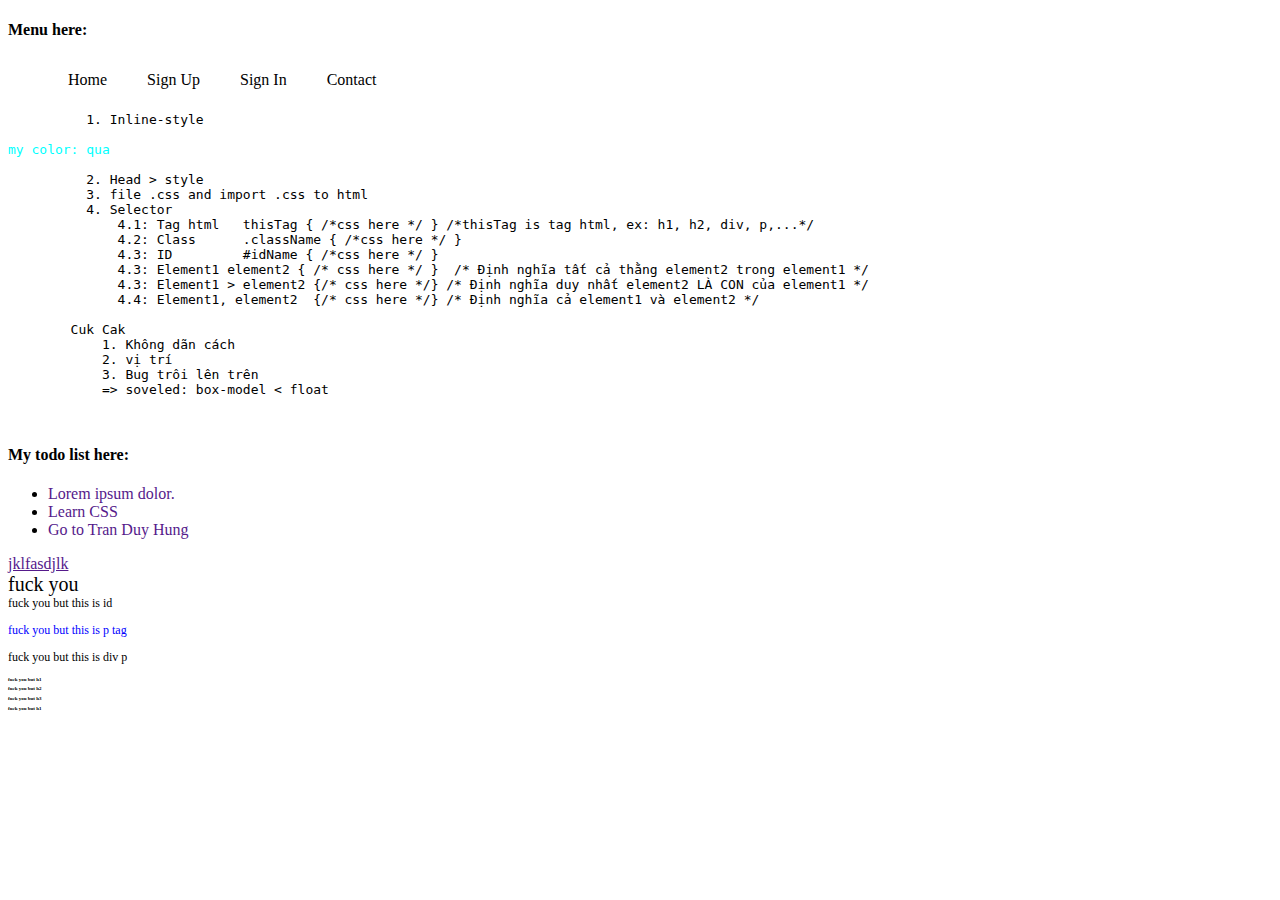
==== index1.html @ 56ecd362 "first commit" ====
<!DOCTYPE html>
<html>
<head>
    <title>Untitled Document</title>
    <meta charset="UTF-8">
    <meta name="description" content="">
    <meta name="keywords" content="">
    <style>
        /* css here*/
        #myid {
            font-size: 12px;
        }
/*
        div {
            font-size: 100px;
        }
*/
        .myclass {
            font-size: 20px;
        }
        #myid > p {
            color: blue;
/*            font-size 5px!important;*/
        }
        h1,h2,h3 {
            font-size:5px;
        }
        
        
        
        .mytodolist ul li a {
            text-decoration: none;
        }
        #nav ul li {
            list-style: none; 
            float: left;
            padding:10px 20px;
           
        }
        #nav ul li a {
            color: black;
            text-decoration: none;
            transition: background-color .3s, color .3s;
        }
        
        #nav ul li:hover {
             background-color: beige;
        }
        #nav ul li:hover > a{
            text-decoration: underline;
            color: aqua;
        }
        
        .clearfix  {
            clear:both;
        }
        
        
        
    </style>
    <link rel="stylesheet" type="text/css" href="mystyle.css">
</head>
<body>
   <div id="nav">
       <h4>Menu here: </h4>
        <ul>
            <li><a href="">Home</a></li>
            <li><a href="">Sign Up</a></li>
            <li><a href="">Sign In</a></li>
            <li><a href="">Contact</a></li>
        </ul>
    </div>
    
    <div class="clearfix"></div>
    <pre>
          1. Inline-style
               <div style="color:aqua">my color: qua</div>
          2. Head > style
          3. file .css and import .css to html
          4. Selector  
              4.1: Tag html   thisTag { /*css here */ } /*thisTag is tag html, ex: h1, h2, div, p,...*/ 
              4.2: Class      .className { /*css here */ }
              4.3: ID         #idName { /*css here */ }
              4.3: Element1 element2 { /* css here */ }  /* Định nghĩa tất cả thằng element2 trong element1 */
              4.3: Element1 > element2 {/* css here */} /* Định nghĩa duy nhất element2 LÀ CON của element1 */
              4.4: Element1, element2  {/* css here */} /* Định nghĩa cả element1 và element2 */
              
        Cuk Cak
            1. Không dãn cách
            2. vị trí
            3. Bug trôi lên trên
            => soveled: box-model < float
    </pre>
    
    
    <div class="clearfix"></div>
    <div class="mytodolist">
       <h4>My todo list here: </h4>
        <ul>
            <li><a href="">Lorem ipsum dolor.</a></li>
            <li><a href="">Learn CSS</a></li>
            <li><a href="">Go to Tran Duy Hung</a></li>
        </ul>
        <a href="">jklfasdjlk</a>
    </div>
    
    
    <div class="myclass">
        fuck you
    </div>
    
    <div id="myid">
        fuck you but this is id
        <p>fuck  you but this is p tag </p>
        <div>
            <p>fuck you but this is div p</p>
        </div>
    </div>
    <div id="myid2">
        <h1>fuck you but h1</h1>
        <h2>fuck you but h2</h2>
        <h3>fuck you but h3</h3>
    </div>
    <h1>fuck you but h1</h1>
</body>
</html>
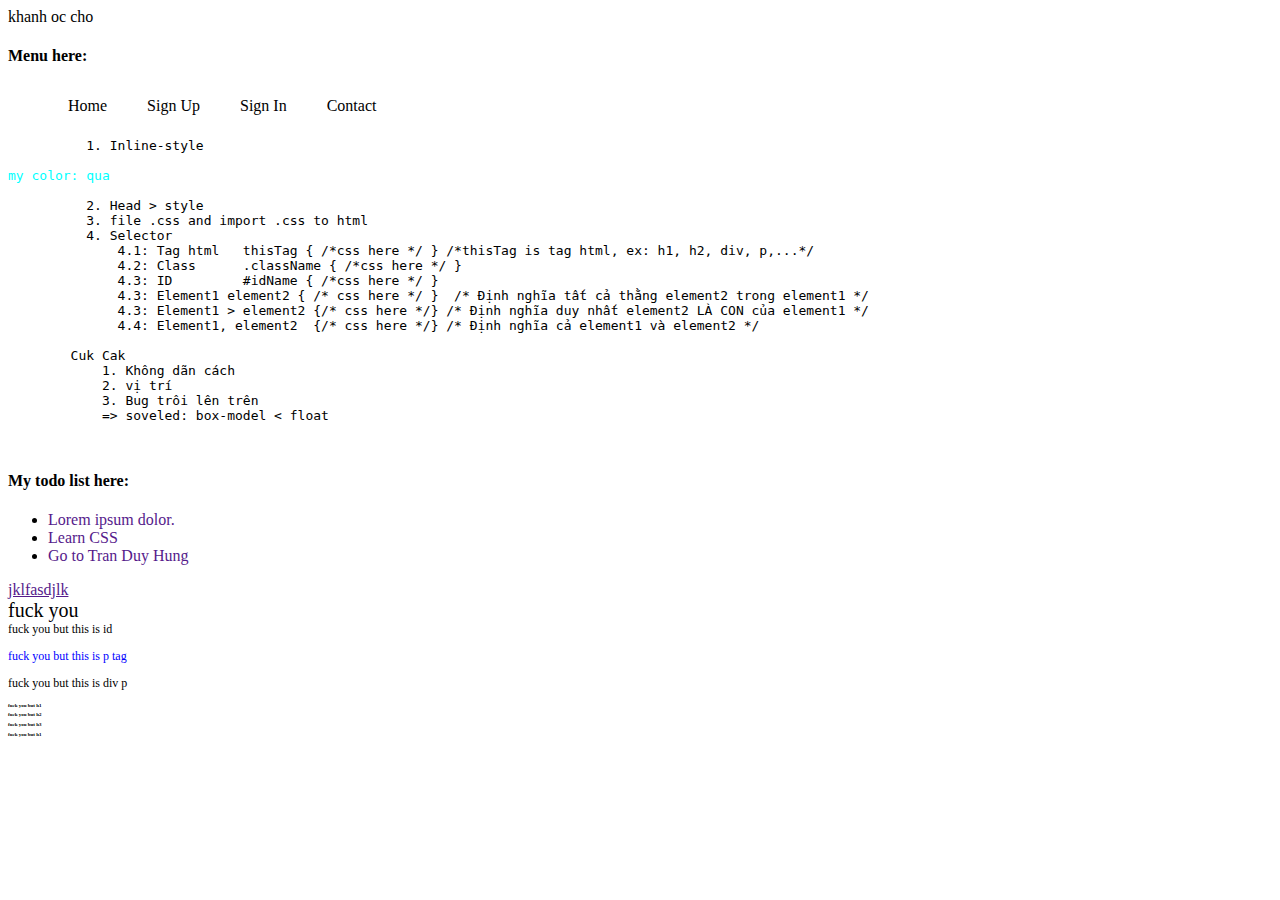
==== commit f378992b: "add khanh oc cho" ====
--- a/index1.html
+++ b/index1.html
@@ -61,6 +61,7 @@
     <link rel="stylesheet" type="text/css" href="mystyle.css">
 </head>
 <body>
+  khanh oc cho
    <div id="nav">
        <h4>Menu here: </h4>
         <ul>
